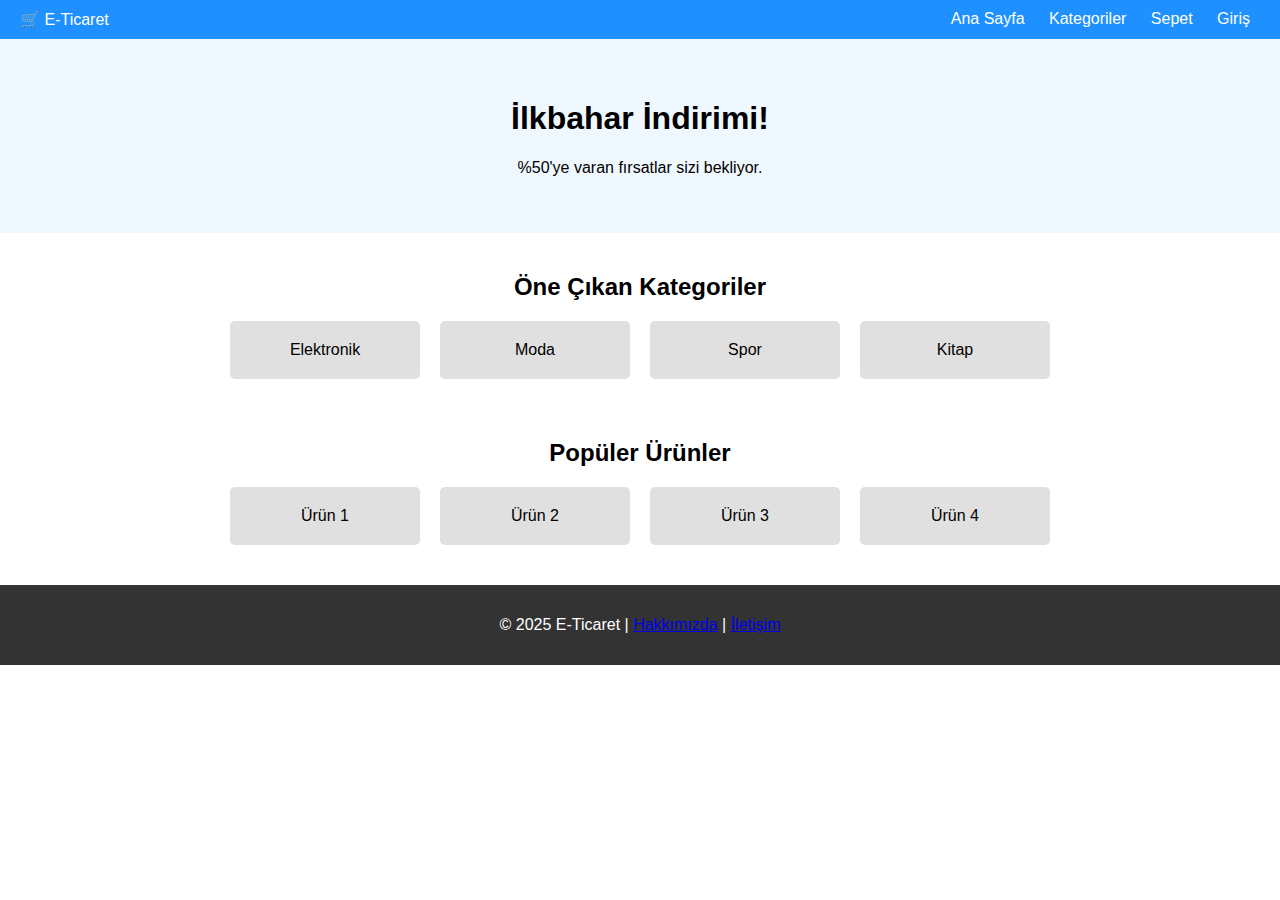
==== index.html @ 676f42d4 "first commit" ====
<!DOCTYPE html>
<html lang="tr">
<head>
  <meta charset="UTF-8" />
  <title>Ana Sayfa | E-Ticaret</title>
  <link rel="stylesheet" href="style.css" />
</head>
<body>
  <header>
    <div class="logo">🛒 E-Ticaret</div>
    <nav>
      <a href="index.html">Ana Sayfa</a>
      <a href="kategori.html">Kategoriler</a>
      <a href="sepet.html">Sepet</a>
      <a href="giris.html">Giriş</a>
    </nav>
  </header>

  <section class="banner">
    <h1>İlkbahar İndirimi!</h1>
    <p>%50'ye varan fırsatlar sizi bekliyor.</p>
  </section>

  <section class="kategoriler">
    <h2>Öne Çıkan Kategoriler</h2>
    <div class="grid">
      <div class="box">Elektronik</div>
      <div class="box">Moda</div>
      <div class="box">Spor</div>
      <div class="box">Kitap</div>
    </div>
  </section>

  <section class="urunler">
    <h2>Popüler Ürünler</h2>
    <div class="grid">
      <a class="urun" href="urun.html">Ürün 1</a>
      <a class="urun" href="urun.html">Ürün 2</a>
      <a class="urun" href="urun.html">Ürün 3</a>
      <a class="urun" href="urun.html">Ürün 4</a>
    </div>
  </section>

  <footer>
    <p>© 2025 E-Ticaret | <a href="#">Hakkımızda</a> | <a href="#">İletişim</a></p>
  </footer>
</body>
</html>
---- style.css ----
body {
  font-family: Arial, sans-serif;
  margin: 0;
  padding: 0;
}

header {
  background: #1e90ff;
  color: white;
  display: flex;
  justify-content: space-between;
  padding: 10px 20px;
}

nav a {
  color: white;
  margin: 0 10px;
  text-decoration: none;
}

.banner {
  background: #f0f8ff;
  text-align: center;
  padding: 40px;
}

.kategoriler, .urunler, .product-detail {
  padding: 20px;
  text-align: center;
}

.grid {
  display: flex;
  justify-content: center;
  flex-wrap: wrap;
  gap: 20px;
}

.box, .urun {
  background: #e0e0e0;
  padding: 20px;
  border-radius: 5px;
  width: 150px;
  text-decoration: none;
  color: black;
}

footer {
  background: #333;
  color: white;
  text-align: center;
  padding: 15px;
  margin-top: 20px;
}

form {
  margin: 20px;
  text-align: center;
}

form input {
  padding: 8px;
  margin: 5px;
  width: 200px;
}

button {
  padding: 10
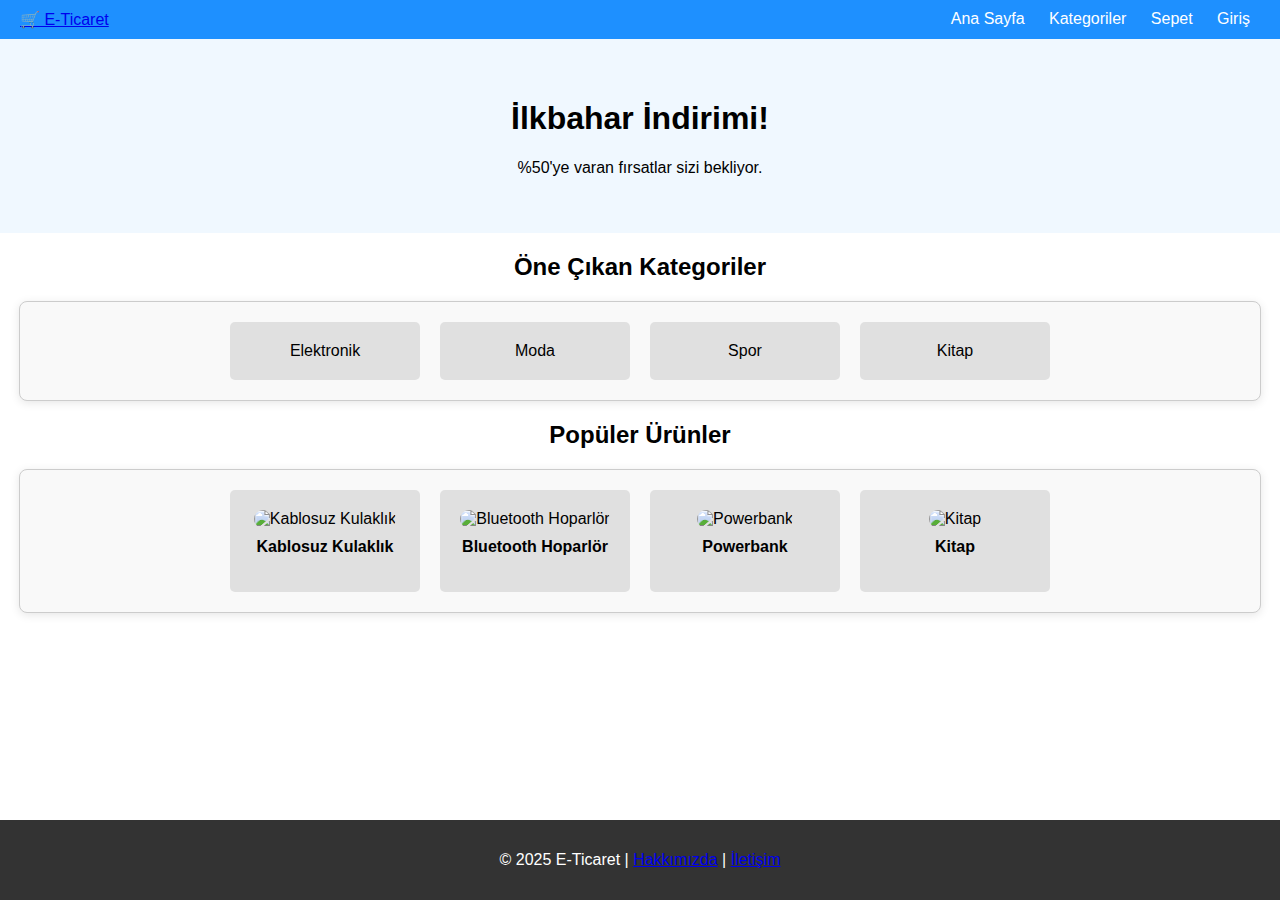
==== commit 27c96b7c: "update" ====
--- a/index.html
+++ b/index.html
@@ -7,7 +7,9 @@
 </head>
 <body>
   <header>
-    <div class="logo">🛒 E-Ticaret</div>
+    <div class="logo">
+      <a href="index.html">🛒 E-Ticaret</a>
+    </div>
     <nav>
       <a href="index.html">Ana Sayfa</a>
       <a href="kategori.html">Kategoriler</a>
@@ -21,25 +23,53 @@
     <p>%50'ye varan fırsatlar sizi bekliyor.</p>
   </section>
 
-  <section class="kategoriler">
+  <main>
+
     <h2>Öne Çıkan Kategoriler</h2>
-    <div class="grid">
-      <div class="box">Elektronik</div>
-      <div class="box">Moda</div>
-      <div class="box">Spor</div>
-      <div class="box">Kitap</div>
-    </div>
-  </section>
+    <section class="kategoriler">
+      <div class="grid">
+        <div class="box">Elektronik</div>
+        <div class="box">Moda</div>
+        <div class="box">Spor</div>
+        <div class="box">Kitap</div>
+      </div>
+    </section>
+  
+    <!-- <section class="urunler">
+      <h2>Popüler Ürünler</h2>
+      <div class="grid">
+        <a class="urun" href="urun.html">Ürün 1</a>
+        <a class="urun" href="urun2.html">Ürün 2</a>
+        <a class="urun" href="urun.html">Ürün 3</a>
+        <a class="urun" href="urun.html">Ürün 4</a>
+      </div>
+    </section> -->
 
-  <section class="urunler">
     <h2>Popüler Ürünler</h2>
-    <div class="grid">
-      <a class="urun" href="urun.html">Ürün 1</a>
-      <a class="urun" href="urun.html">Ürün 2</a>
-      <a class="urun" href="urun.html">Ürün 3</a>
-      <a class="urun" href="urun.html">Ürün 4</a>
-    </div>
-  </section>
+    <section class="urunler">
+      <div class="grid">
+        <a class="urun" href="urun.html">
+          <img src="https://plus.unsplash.com/premium_photo-1677838847804-4054143fb91a?w=500&auto=format&fit=crop&q=60&ixlib=rb-4.0.3&ixid=M3wxMjA3fDB8MHxzZWFyY2h8MXx8aGVhZHBob25lJTIwYmx1ZXRvb3RofGVufDB8fDB8fHww" alt="Kablosuz Kulaklık">
+          <p>Kablosuz Kulaklık</p>
+        </a>
+        <a class="urun" href="urun2.html">
+          <img src="https://plus.unsplash.com/premium_photo-1683141496040-eeef9702269f?w=500&auto=format&fit=crop&q=60&ixlib=rb-4.0.3&ixid=M3wxMjA3fDB8MHxzZWFyY2h8OXx8c3BlYWtlcnxlbnwwfHwwfHx8MA%3D%3D" alt="Bluetooth Hoparlör">
+          <p>Bluetooth Hoparlör</p>
+        </a>
+        <a class="urun" href="urun3.html">
+          <img src="https://images.unsplash.com/photo-1566554738544-d962991c3fee?w=500&auto=format&fit=crop&q=60&ixlib=rb-4.0.3&ixid=M3wxMjA3fDB8MHxzZWFyY2h8Mnx8cG93ZXJiYW5rfGVufDB8fDB8fHww" alt="Powerbank">
+          <p>Powerbank</p>
+        </a>
+        <a class="urun" href="urun4.html">
+          <img src="https://cdn.pixabay.com/photo/2015/09/05/21/51/book-925589_960_720.jpg" alt="Kitap">
+          <p>Kitap</p>
+        </a>
+      </div>
+    </section>
+    
+    
+    
+  </main>
 
   <footer>
     <p>© 2025 E-Ticaret | <a href="#">Hakkımızda</a> | <a href="#">İletişim</a></p>
--- a/style.css
+++ b/style.css
@@ -2,6 +2,9 @@
   font-family: Arial, sans-serif;
   margin: 0;
   padding: 0;
+  min-height: 100vh;
+  display: flex;
+  flex-direction: column;
 }
 
 header {
@@ -24,9 +27,28 @@
   padding: 40px;
 }
 
+main{
+  width:100%;
+  flex:1;
+}
+
 .kategoriler, .urunler, .product-detail {
   padding: 20px;
   text-align: center;
+  display: flex;
+  flex-direction: column;
+  justify-content: center;
+  flex-wrap: wrap;
+  gap: 20px;
+  margin: 20px auto;
+  max-width: 1200px;
+  background: #f9f9f9;
+  border-radius: 8px;
+  box-shadow: 0 2px 10px rgba(0, 0, 0, 0.1);
+  border: 1px solid #ccc;
+ 
+
+
 }
 
 .grid {
@@ -51,6 +73,7 @@
   text-align: center;
   padding: 15px;
   margin-top: 20px;
+  
 }
 
 form {
@@ -64,6 +87,66 @@
   width: 200px;
 }
 
+
+h2{
+  text-align: center;
+}
+
+.sepet-container {
+  max-width: 600px;
+  margin: 40px auto;
+  padding: 20px;
+  border: 1px solid #ccc;
+  background: #f9f9f9;
+  border-radius: 8px;
+}
+.sepet-container h2 {
+  text-align: center;
+}
+ul { list-style: none; padding: 0; }
+li {
+  background: #fff;
+  margin: 10px 0;
+  padding: 10px;
+  border-radius: 6px;
+  display: flex;
+  justify-content: space-between;
+  align-items: center;
+}
+button {
+  background: #c00;
+  color: #fff;
+  border: none;
+  padding: 5px 10px;
+  border-radius: 4px;
+  cursor: pointer;
+}
+
+.product-detail {
+   padding: 20px; max-width: 600px; margin: auto; text-align: center; 
+}
+.product-detail img { 
+  max-height: 200px;
+  max-width: 100%; height: auto; margin-bottom: 15px;
+}
+
+.urun img {
+  width: 100%;
+  height: 200px;
+  border-radius: 10px;
+}
+
+.urun {
+  text-align: center;
+  text-decoration: none;
+  color: #000;
+}
+
+.urun p {
+  margin-top: 10px;
+  font-weight: bold;
+}
+
 button {
   padding: 10
 
